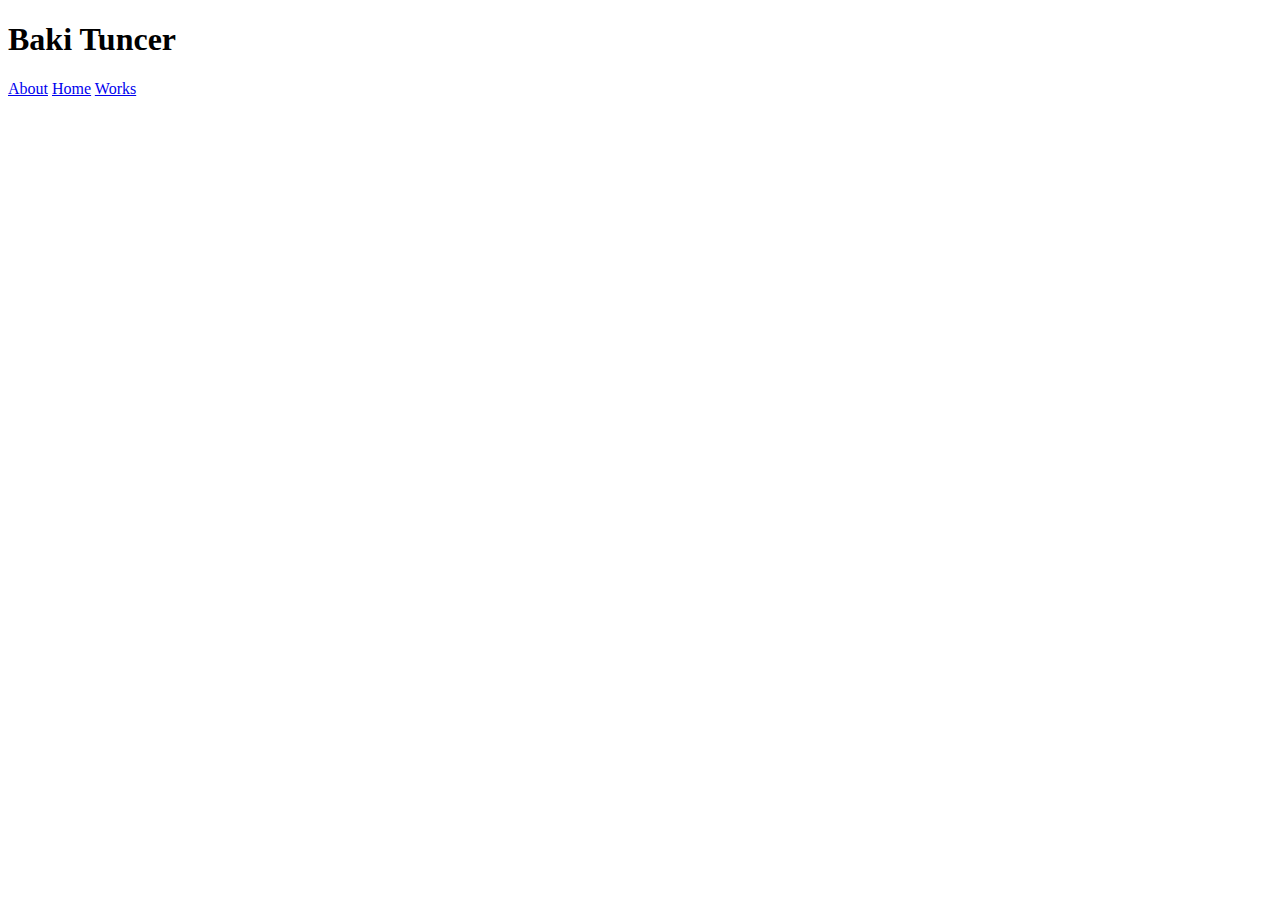
==== index.html @ c96c778d "files added" ====
<!DOCTYPE html>
<html lang="en">
<head>
    <meta charset="UTF-8">
    <meta http-equiv="X-UA-Compatible" content="IE=edge">
    <meta name="viewport" content="width=device-width, initial-scale=1.0">
    <title>Portfolio</title>
</head>
<body>
    <h1>Baki Tuncer</h1>
    <div>
        <a href="about.html"> About</a>
        <a href="index.html">Home</a>
        <a href="works.html">Works</a>
    </div>
</body>
</html>
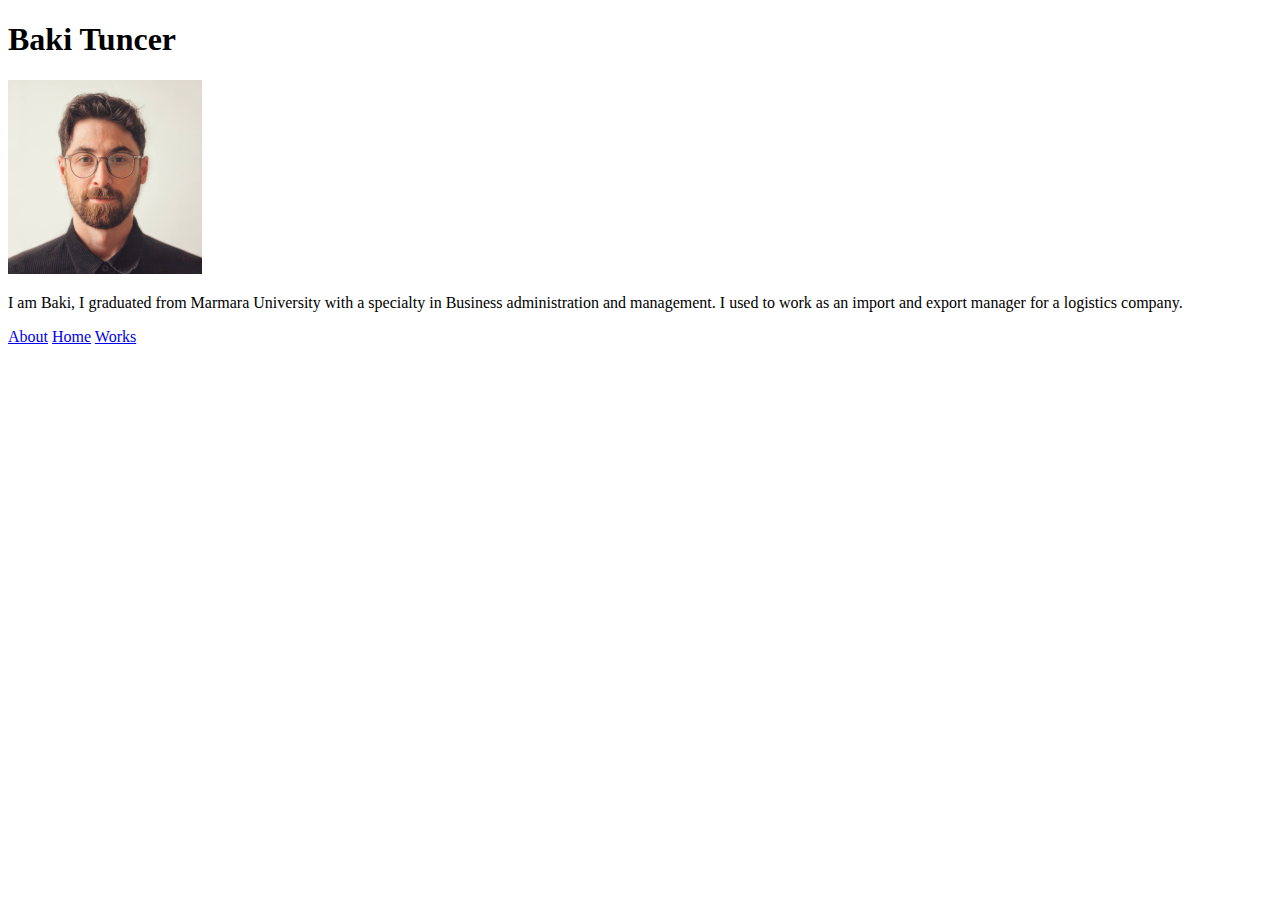
==== commit 9ece99ec: "added photo and details" ====
--- a/index.html
+++ b/index.html
@@ -8,6 +8,12 @@
 </head>
 <body>
     <h1>Baki Tuncer</h1>
+    <div class="img">
+        <img src="baki.png">
+    </div>
+    <div>
+        <p> I am Baki, I graduated from Marmara University with a specialty in Business administration and management. I used to work as an import and export manager for a logistics company. </p>
+    </div>
     <div>
         <a href="about.html"> About</a>
         <a href="index.html">Home</a>
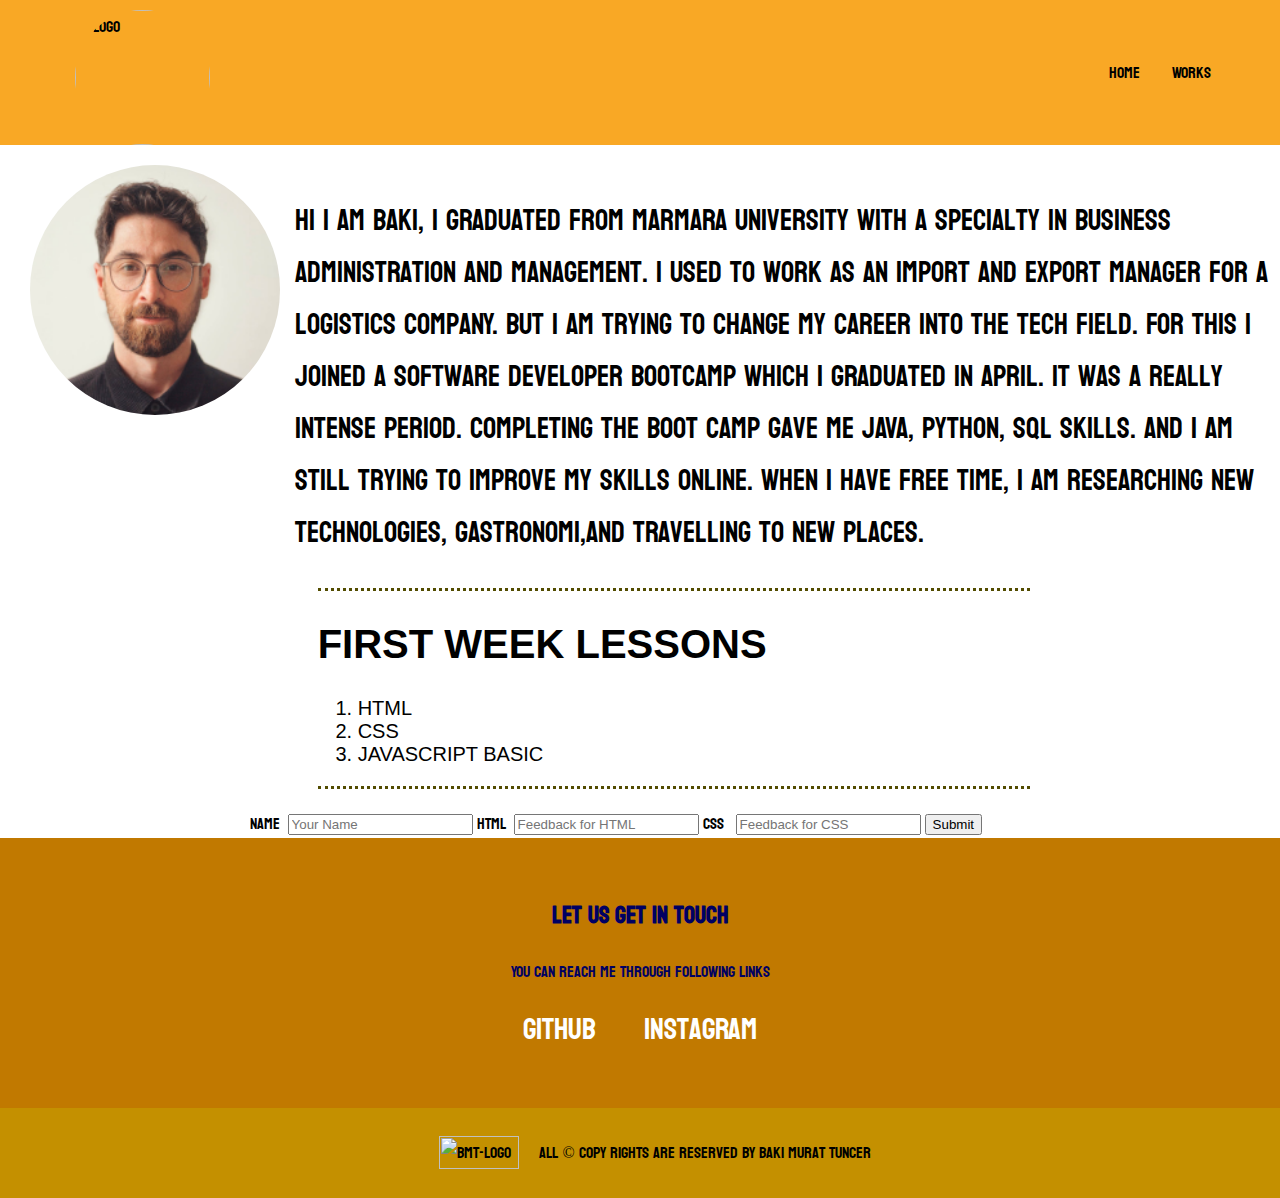
==== commit ee4bb530: "html and css changed" ====
--- a/index.html
+++ b/index.html
@@ -1,23 +1,116 @@
-<!DOCTYPE html>
 <html lang="en">
-<head>
-    <meta charset="UTF-8">
-    <meta http-equiv="X-UA-Compatible" content="IE=edge">
-    <meta name="viewport" content="width=device-width, initial-scale=1.0">
-    <title>Portfolio</title>
-</head>
-<body>
-    <h1>Baki Tuncer</h1>
-    <div class="img">
-        <img src="baki.png">
+    <head>
+       <link rel="preconnect" href="https://fonts.googleapis.com">
+        <link rel="preconnect" href="https://fonts.gstatic.com" crossorigin>
+        <link href="https://fonts.googleapis.com/css2?family=Koulen&display=swap" rel="stylesheet">
+        <link rel="stylesheet" href="./style.css">
+        <link rel="icon" type="image/x-icon" href="https://dypdvfcjkqkg2.cloudfront.net/large/1161044-7725.png">
+         <title>Baki Portfolio</title>
+    </head>
+     <body>
+      <header>
+       <div class="header-area background-color-primary">
+        <div class="main-header">
+         <div class="container">
+           <div class="menu-wrapper">
+          <div class="main-logo"><a href="https://codepen.io/batuncer/pen/bGaXqpr"><img src="https://dypdvfcjkqkg2.cloudfront.net/large/1161044-7725.png" alt="logo"></a>
+          </div>
+            <div class="main-menu f-right d-none d-lg-block">
+               <nav>
+                <ul>
+                  <li><a href="./index.html">Home </a></li>
+                  <li><a href="./works.html">Works</a> </li>
+                  
+                </ul>
+              </nav>
+            </div>
+             
+             <div class="mobile-menu d-block d-lg-none">
+                <nav>
+                 <ul>
+                   <li><a href="./index.html">Home </a></li>
+                   <li><a href="./works.html">Works</a> </li>
+                  
+                 </ul>
+              </nav>
+             </div>
+         </div>
+        </div>
+       </div>
+        </div>   
+      </header>
+      <main>
+        <div class="main-content">
+          
+          <div class="my-row">
+            
+            <div class="img-wrap col-1">
+              <img src="./img/baki.png" alt="baki_photo"></div>
+            <div class="text-wrap col-3">
+            <p>Hi I am Baki, I graduated from Marmara University with a specialty in Business administration and management. I used to work as an import and export manager for a logistics company. 
+  But I am trying to change my career into the tech field. For this I joined a software developer bootcamp which I graduated in april. It was a really intense period. Completing the boot camp gave me JAVA, PYTHON, SQL SKILLS. And I am still trying to improve my skills online. When I have free time, I am researching new  technologies, gastronomi,and travelling to new places.
+  </p>
+          </div>
+            </div>
+        </div>
+             <div class="list">
+               <div class="list-col2">
+        </div>
+               <div class="list-wrap list-col1" >
+          <h1>   FIRST WEEK LESSONS</h1>
+            
+                <ol>
+                  
+                   <li>HTML </li>
+                  <li>CSS</li>
+                  <li>JAVASCRIPT BASIC</li>
+                </ol>
+         
+        
+        </div>
+        
+        </div>
+        
+        <div class="rounded-input">
+          <div class="form-wrap">
+             <label>Name &nbsp;<input type="text" placeholder="Your Name" />
+          </label>
+          <label>HTML &nbsp;<input type="text" placeholder="Feedback for HTML" />
+          </label>
+          <label>CSS &nbsp;
+      <input type="text" placeholder="Feedback for CSS" />
+          </label>
+         <button type="submit" id="submit" class="submit-button">
+          Submit
+        </button>
+          </div>
+         
+      </div>
+      </main>
+      
+  <section id="contact">  
+    <div class="container">
+      <h2 class="project-tile">Let us get in touch</h2>
+      <p>You can reach me through following links<p>
+      <ul>
+        <li><a id="profile-link" target="_blank" href="https://github.com/batuncer"><i class="fab fa-github"></i> Github</a></li>
+        <li><a target="_blank" href="https://www.instagram.com/baki_tncr/?hl=en"><i class="fas fa-instagram"></i> instagram</a></li>
+      </ul>
     </div>
-    <div>
-        <p> I am Baki, I graduated from Marmara University with a specialty in Business administration and management. I used to work as an import and export manager for a logistics company. </p>
+  </section>
+  
+  <footer >
+    <div class="container">
+      <div class="footer-content">
+        <div class="logo">
+          <img src="https://dypdvfcjkqkg2.cloudfront.net/large/1161044-7725.png" alt="bmt-logo" />
+        </div>
+        <p>All &copy; copy rights are reserved by Baki Murat Tuncer</p>
+      </div>
     </div>
-    <div>
-        <a href="about.html"> About</a>
-        <a href="index.html">Home</a>
-        <a href="works.html">Works</a>
-    </div>
-</body>
-</html>
+  
+  </footer>
+     </body>
+   
+   
+    </html>
--- a/style.css
+++ b/style.css
@@ -0,0 +1,267 @@
+html {
+    color:#000000;
+    font-family: 'Koulen', cursive;
+    overflow-x: hidden;
+  
+ }
+ 
+ body{
+   margin:0px;
+   
+ }
+ .background-color-primary {
+  background-color:#f9a825;
+  
+  
+ }
+ 
+ 
+ a {
+   color:#000000;
+   text-decoration:none;
+ }
+ a:hover{
+   text-decoration:underline;
+ }
+ .main-content {
+   width: 100%;
+   padding-right: 15px;
+   padding-left: 15px;
+   margin-right: auto;
+   margin-left: auto;
+   
+ }
+ .my-row {
+   display:flex;
+   flex-direction:column;
+ }
+ .img-wrap > img {
+   width:250px;
+   height:250px;
+   border-radius:300px;
+   margin-top:20px;
+ }
+ .text-wrap{
+   padding: 0 15px 0 15px;
+ }
+ .text-wrap p {
+  
+   padding-right:15px;
+   width:100%;
+   margin-top:50px;
+   margin-right:auto;
+   margin-left:auto;
+   font-size: 29px;
+ }
+ 
+ .col-1 {
+   flex-grow: 1;
+ }
+ .col-3 {
+   flex-grow: 3;
+ }
+ .list-col1{
+   flex-grow:5;
+   font-family: 'Montserrat', sans-serif;
+   font-size:20px;
+   margin-right:40px;
+   margin-left:10px;
+  
+ }
+ .list-col2{
+   flex-grow:1;
+ }
+ .list{
+   display:flex;
+   padding-left:15px;
+ }
+ .list-wrap > h1{
+   line-height:1.3em;
+ }
+ .header area{
+   position:absolute;
+   top:0;
+   right:0;
+   left:0;
+   
+ }
+ .main header{
+   padding: 0 60px;
+ }
+ .container{
+   width: 100%;
+   padding-right: 15px;
+   padding-left: 15px;
+   margin-right: auto;
+   margin-left: auto;
+  
+ }
+ .f-right{
+   float:right;
+ }
+ .d-none{
+   display:none!important;
+ }
+ 
+ .main-logo{
+    margin-top:10px;
+ }
+ 
+ .main-logo > a > img {
+   width: 135px;
+   height: 135px;
+   border-radius:300px;
+  
+ }
+ 
+ .mobile-menu {
+     position: absolute;
+     right:30%;
+   
+ }
+ 
+ 
+ .d-block {
+     display: block!important;
+ }
+ .header-area .menu-wrapper {
+     display: flex;
+     align-content: center;
+     justify-content: space-between;
+     flex-wrap: wrap;
+     align-items: center;
+ }
+ .align-items-center {
+     -ms-flex-align: center!important;
+     align-items: center!important;
+ }
+ ul {
+   margin: 0;
+     padding: 0;
+ }
+ .header-area .menu-wrapper .main-menu ul li {
+     display: inline-block;
+     position: relative;
+     margin: 0 14px;
+ }
+ 
+ .rounded-input {
+   width:100%
+ }
+ .form-wrap {
+   margin-top:20px;
+   margin-left:auto;
+   margin-right:auto;
+   width: 61%;
+ }
+ 
+ .projec-tile h2{
+   text-align:center;
+ }
+ #contact {
+   color:#000063;
+   display: flex;
+   min-height: 30vh;
+   align-items: center;
+   text-align: center;
+   transition: all .5s ease-in-out;
+   background-color:#c17900;
+ }
+ 
+ #contact:hover{
+   transform: scale(1.0);
+ }
+ 
+ 
+ 
+ 
+ #contact ul{
+     padding: 0;
+     font-size: 30px;
+     list-style: none;
+     width: 100%;
+ }
+ 
+ #contact ul li{
+   display: inline-block;
+   margin-right: 40px;
+   margin-bottom: 15px;
+   transition: all .5s ease-in-out;
+ }
+ 
+ #contact ul li:last-child{
+   margin-right: 0;
+ }
+ 
+ #contact ul li:hover{
+   transform: scale(1.5) rotate(-15deg);
+ }
+ 
+ #contact ul li a{
+   text-decoration: none;
+   color: #ffffff;
+ }
+ footer {
+   width: 100%;
+   background-color: #c49000;
+     
+ }
+ 
+ footer .footer-content{
+   display: flex;
+   justify-content: center;
+   align-items: center;
+   min-height: 10%;
+ }
+ 
+ 
+ footer .footer-content .logo{
+   min-width: 80px;
+   margin-right: 20px;
+   display: flex;
+   width: 5%;
+   
+ }
+ 
+ 
+ footer .footer-content .logo img{
+   width: 100%;
+ }
+ 
+ @media only screen and (min-width: 1200px) and (max-width: 1600px){
+ .header-area .main-header {
+     padding: 0 60px;
+ }
+ }
+ @media (min-width: 992px) {
+   .d-lg-block {
+     display: block!important;
+    
+ 
+ 
+   }
+   .main-menu{
+     margin-right:10px;
+   }
+   .list-col1{
+     margin-left:250px;
+     margin-right:250px;
+     border-top-style: dotted;
+     border-bottom-style: dotted;
+     border-color:#524c00;
+   }
+    
+   .form-group{
+      flex-direction:row;
+   }
+   
+   .my-row{
+     flex-direction:row;
+     padding-left:15px;
+  
+     
+   }
+   .d-lg-none {
+     display: none!important;
+ }
+ } 
